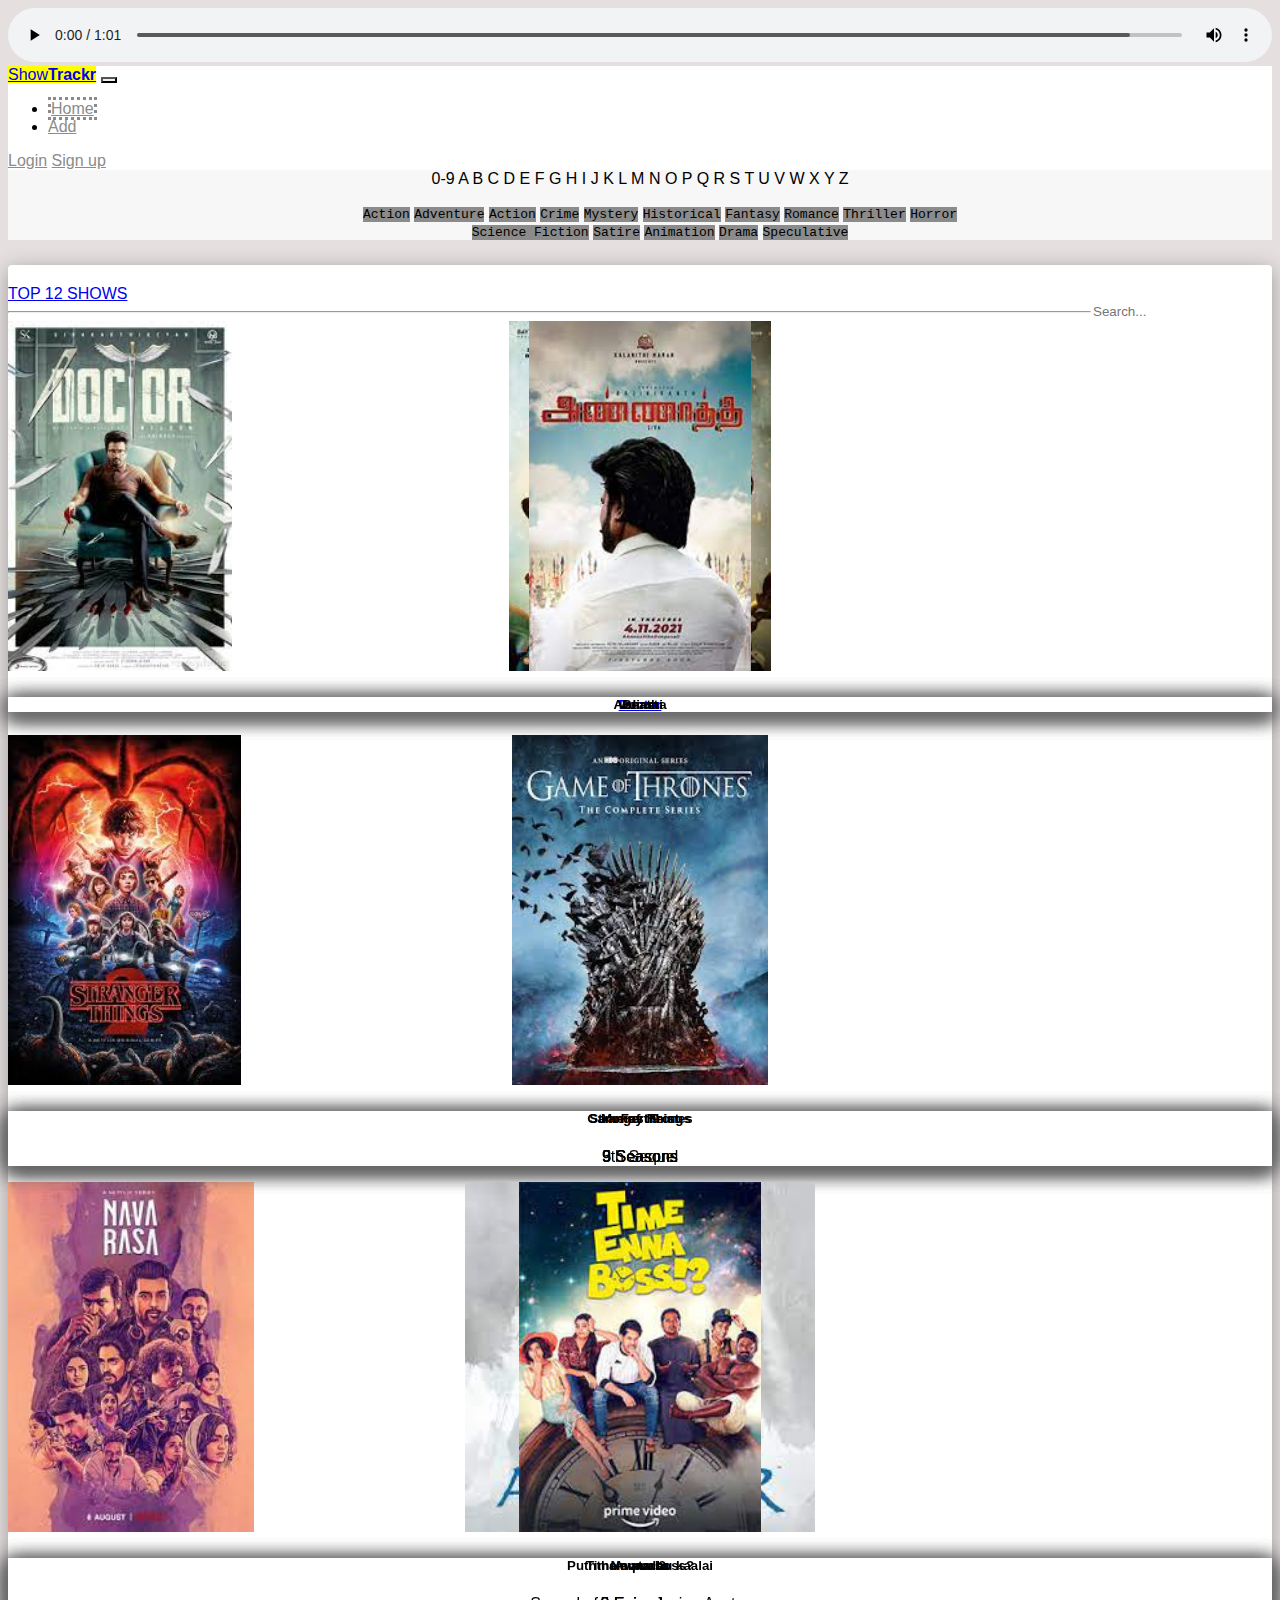
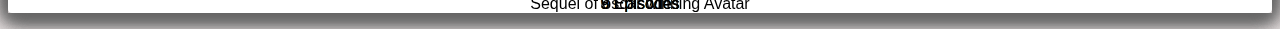
==== index.html @ 8afdfb4f "Update index.html" ====
<!DOCTYPE html>
<html lang="en">
<head>
    
    <meta charset="UTF-8">
    <meta http-equiv="X-UA-Compatible" content="IE=edge">
    <meta name="viewport" content="width=device-width, initial-scale=1.0">
    <title>ShowTrackr</title>
    <link rel="shortcut icon" href="img/title.png ">
    <link href="https://cdn.jsdelivr.net/npm/bootstrap@5.1.0/dist/css/bootstrap.min.css" rel="stylesheet" integrity="sha384-KyZXEAg3QhqLMpG8r+8fhAXLRk2vvoC2f3B09zVXn8CA5QIVfZOJ3BCsw2P0p/We" crossorigin="anonymous">
    <link rel="stylesheet" href="style.css">
    <script src="https://cdn.jsdelivr.net/npm/@popperjs/core@2.9.3/dist/umd/popper.min.js" integrity="sha384-eMNCOe7tC1doHpGoWe/6oMVemdAVTMs2xqW4mwXrXsW0L84Iytr2wi5v2QjrP/xp" crossorigin="anonymous"></script>
<script src="https://cdn.jsdelivr.net/npm/bootstrap@5.1.0/dist/js/bootstrap.min.js" integrity="sha384-cn7l7gDp0eyniUwwAZgrzD06kc/tftFf19TOAs2zVinnD/C7E91j9yyk5//jjpt/" crossorigin="anonymous"></script>
<script src="https://ajax.googleapis.com/ajax/libs/jquery/3.6.0/jquery.min.js"></script>
</head>
    <iframe src="silence.mp3" allow="autoplay" id="audio" style="display: none"></iframe>
    <audio autoplay>
    <source src="audio.mp3" type="audio/mpeg">
  Your browser does not support the audio element.
</audio>
    <audio id="audio" controls="" style="width: 100%;"><source src="audio.mp3" type="audio/mpeg">Please update your browser does not support the audio element.</audio>
    <script type="text/javascript">
function autoplay(){
    var r =confirm("Would You Like To AutoPlay Music?");
    if (r == true) {
        document.getElementById("audio").play();
    }
  }
</script>
<script>autoplay();</script>

<body>
    <nav class="navbar navbar-expand-lg navbar-light bg-light nav-mystyle" style="background-color: white;">
        <div class="container-fluid">
          <a class="navbar-brand" href="#" style="background-color: yellow;">Show<strong>Trackr</strong></a>
          <button class="navbar-toggler" type="button" data-bs-toggle="collapse" data-bs-target="#navbarTogglerDemo02" aria-controls="navbarTogglerDemo02" aria-expanded="false" aria-label="Toggle navigation">
            <span class="navbar-toggler-icon"></span>
          </button>
          <div class="collapse navbar-collapse" id="navbarTogglerDemo02">
            <ul class="navbar-nav me-auto mb-2 mb-lg-0">
              <li class="nav-item">
                <a class="nav-link active" aria-current="page" href="index.html" style="color: rgb(139, 139, 139); border-style: dotted; height:40px">Home</a>
              </li>
              <li class="nav-item">
                <a class="nav-link" href="add.html"  style="color: rgb(139, 139, 139);">Add</a>
              </li>
            </ul>
            <a class="nav-link active" href="login.html" style="color: rgb(139, 139, 139);">Login</a>
                <a class="nav-link active" href="signup.html" style="color: rgb(139, 139, 139);">Sign up</a>
            
          </div>
        </div>
      </nav>
      <div style="text-align: center;background-color: rgb(247, 247, 247);">
        <a style="color: black;text-decoration: none;" href="" >0-9</a>
        <a style="color: black;text-decoration: none;" href="" >A</a>
        <a style="color: black;text-decoration: none;" href="" >B</a>
        <a style="color: black;text-decoration: none;" href="" >C</a>
        <a style="color: black;text-decoration: none;" href="" >D</a>
        <a style="color: black;text-decoration: none;" href="" >E</a>
        <a style="color: black;text-decoration: none;" href="" >F</a>
        <a style="color: black;text-decoration: none;" href="" >G</a>
        <a style="color: black;text-decoration: none;" href="" >H</a>
        <a style="color: black;text-decoration: none;" href="" >I</a>
        <a style="color: black;text-decoration: none;" href="" >J</a>
        <a style="color: black;text-decoration: none;" href="" >K</a>
        <a style="color: black;text-decoration: none;" href="" >L</a>
        <a style="color: black;text-decoration: none;" href="" >M</a> 
        <a style="color: black;text-decoration: none;" href="" >N</a>
        <a style="color: black;text-decoration: none;" href="" >O</a>
        <a style="color: black;text-decoration: none;" href="" >P</a>
        <a style="color: black;text-decoration: none;" href="" >Q</a>
        <a style="color: black;text-decoration: none;" href="" >R</a>
        <a style="color: black;text-decoration: none;" href="" >S</a>
        <a style="color: black;text-decoration: none;" href="" >T</a>
        <a style="color: black;text-decoration: none;" href="" >U</a>
        <a style="color: black;text-decoration: none;" href="" >V</a>
        <a style="color: black;text-decoration: none;" href="" >W</a>
        <a style="color: black;text-decoration: none;" href="" >X</a>
        <a style="color: black;text-decoration: none;" href="" >Y</a>
        <a style="color: black;text-decoration: none;" href="" >Z</a>
        <br>
        <ul class="filters text-center">
      <kbd style="background-color: rgb(139, 139, 139);;"><a href="" style="color: black; text-decoration: none;" type="submit" value="submit" name="submit" id="submit">Action</a></kbd>
      <kbd style="background-color: rgb(139, 139, 139);;"><a href="" style="color: black; text-decoration: none;">Adventure</a></kbd>
      <kbd style="background-color: rgb(139, 139, 139);;"><a href="" style="color: black; text-decoration: none;">Action</a></kbd>
     <kbd style="background-color: rgb(139, 139, 139);;"><a href="" style="color: black; text-decoration: none;">Crime</a></kbd>
      <kbd style="background-color: rgb(139, 139, 139);"><a href="" style="color: black; text-decoration: none;">Mystery</a></kbd>
      <kbd style="background-color: rgb(139, 139, 139);;"><a href="" style="color: black; text-decoration: none;">Historical</a></kbd>
      <kbd style="background-color: rgb(139, 139, 139);;"><a href="" style="color: black; text-decoration: none">Fantasy</a></kbd>
      <kbd style="background-color: rgb(139, 139, 139);;"><a href="" style="color: black; text-decoration: none">Romance</a></kbd>
      <kbd style="background-color: rgb(139, 139, 139);;"><a href="" style="color: black; text-decoration: none">Thriller</a></kbd>
      <kbd style="background-color: rgb(139, 139, 139);;"><a href="" style="color: black; text-decoration: none">Horror</a></kbd>
      <br>
      <kbd style="background-color: rgb(139, 139, 139);;"><a href="" style="color: black; text-decoration: none;">Science Fiction</a></kbd>
      <kbd style="background-color: rgb(139, 139, 139);;"><a href="" style="color: black; text-decoration: none;">Satire</a></kbd>
      <kbd style="background-color: rgb(139, 139, 139);;"><a href="" style="color: black; text-decoration: none;">Animation</a></kbd>
      <kbd style="background-color: rgb(139, 139, 139);;"><a href="" style="color: black; text-decoration: none;">Drama</a></kbd>
      <kbd style="background-color: rgb(139, 139, 139);;"><a href="" style="color: black; text-decoration: none;">
      Speculative</a></kbd>
      </div>
      
      <div class="container box-card" style="background-color:white;">
        <nav class="navbar navbar-expand-lg navbar-light bg-light">
          <div class="container-fluid">
            <a class="navbar-brand" href="#">TOP 12 SHOWS</a>
            </div>
            <form class="d-flex">
              <input class="form-control-sm" placeholder="Search...">
            </form>
        </nav>
        <hr>
        <div class="row row-cols-1 row-cols-md-4 g-4">
          <div class="col">
          <a href="beast.html">
           <div class="card action">
              <div class="flip-card-inner">
                <div class="flip-card-front">
                  <img src="img/beast.jpeg" class="card-img-top img-responsive" alt="beast">
                  <div class="card-body">
                    <h5 class="card-title">Beast</h5>
                    <p class="card-text"></p>
                  </div>
                </div>
                <div class="flip-card-back">
                 <a  href="https://en.wikipedia.org/wiki/Vijay_(actor)" target="_blank" style="text-decoration: none;"> <h1 style="color: black;">தளபதி</h1></a>
                </div>
              </div>
              </div>
            </a>
          </div>
          <div class="col">
            <a href="valimai.html">
            <div class="card">
              <div class="flip-card-inner">
                <div class="flip-card-front">
              <img  src="img/valimai.jpeg" class="card-img-top img-responsive" alt="valimai">
              <div class="card-body">
                <h5 class="card-title">Valimai</h5>
                <p class="card-text"></p>
              </div>
              </div>
              <div class="flip-card-back">
                <h1 style="color: black;">தல</h1>
              </div>
            </div>
          </div>
          </a>
          </div>
          <div class="col">
            <div class="card">
              <a href="annatha.html">
              <div class="flip-card-inner">
                <div class="flip-card-front">
              <img src="img/annatha.jpeg" class="card-img-top" alt="annatha">
              <div class="card-body">
                <h5 class="card-title">Annatha</h5>
                <p class="card-text"></p>
              </div>
            </div>
            <div class="flip-card-back">
              <h1 style="color: black;">தலைவர்</h1>
            </div>
          </div>
        </div>
      </a>
        </div>
          <div class="col">
            <a href="doctor.html">
            <div class="card">
              <img src="img/doctor.jpeg" class="card-img-top" alt="...">
              <div class="card-body">
                <h5 class="card-title">Doctor</h5>
                <p class="card-text"></p>
              </div>
            </div>
          </div>
        </a>
        </div>

        <div class="row row-cols-1 row-cols-md-4 g-4">
          <div class="col">
            <div class="card">
              <div class="flip-card-inner">
                <div class="flip-card-front">
              <img src="img/f9.jpeg" class="card-img-top" alt="ff9">
              <div class="card-body">
                <h5 class="card-title">Fast 9</h5>
                <p class="card-text">9th Sequel</p>
              </div>
            </div>
            <div class="flip-card-back">
              <h1 style="color: black;">Fast & Furious 9</h1>
            </div>
          </div>
        </div>
        </div>
          <div class="col">
            <div class="card">
              <div class="flip-card-inner">
                <div class="flip-card-front">
              <img src="img/moneyheist.jpeg" class="card-img-top" alt="moneyheist">
              <div class="card-body">
                <h5 class="card-title">Money Heist</h5>
                <p class="card-text">5 Seasons</p>
              </div>
            </div>
            <div class="flip-card-back">
              <h1 style="color: black;">Netflix Series</h1>
            </div>
          </div>
        </div>
        </div>
          <div class="col">
            <div class="card">
              <div class="flip-card-inner">
                <div class="flip-card-front">
              <img src="img/got.jpeg" class="card-img-top" alt="Game of thrones">
              <div class="card-body">
                <h5 class="card-title">Game of thrones</h5>
                <p class="card-text">9 Seasons</p>
              </div>
            </div>
            <div class="flip-card-back">
              <h1 style="color: black;">HBO SERIES</h1>
            </div>
          </div>
        </div>
        </div>
          <div class="col">
            <div class="card">
              <img src="img/st.jpeg" class="card-img-top" alt="stranger things">
              <div class="card-body">
                <h5 class="card-title">Stranger Things</h5>
                <p class="card-text">3 Seasons</p>
              </div>
            </div>
          </div>
        </div>
        <div class="row row-cols-1 row-cols-md-4 g-4">
          <div class="col">
            <div class="card">
              <div class="flip-card-inner">
                <div class="flip-card-front">
              <img src="img/avatar.jpeg" class="card-img-top" alt="Avatar 2">
              <div class="card-body">
                <h5 class="card-title">Avatar 2</h5>
                <p class="card-text">Sequel of oscar winning Avatar</p>
              </div>
            </div>
            <div class="flip-card-back">
              <h1 style="color: black;">James Cameroon</h1>
            </div>
          </div>
        </div>
        </div>
          <div class="col">
            <div class="card">
              <div class="flip-card-inner">
                <div class="flip-card-front">
              <img src="img/ppk.jpeg" class="card-img-top" alt="putham pudhu kalai">
              <div class="card-body">
                <h5 class="card-title">Puththam pudhu kaalai</h5>
                <p class="card-text">5 Episodes</p>
              </div>
            </div>
            <div class="flip-card-back">
              <h1 style="color: black;">Multi Starrer</h1>
            </div>
          </div>
        </div>
        </div>
           
          <div class="col">
            <div class="card">
              <div class="flip-card-inner">
                <div class="flip-card-front">
              <img src="img/timeenna.jpeg" class="card-img-top" alt="time enaa">
              <div class="card-body">
                <h5 class="card-title">Time enna boss?</h5>
                <p class="card-text">8 Episodes</p>
              </div>
            </div>
            <div class="flip-card-back">
              <h1 style="color: black;">பரத் Web Series</h1>
            </div>
          </div>
        </div>
        </div>
          <div class="col">
            <div class="card">
              <img src="img/navarasa.jpeg" class="card-img-top" alt="nvarasa">
              <div class="card-body">
                <h5 class="card-title">Navarasa</h5>
                <p class="card-text">9 Episodes</p>
              </div>
            </div>
          </div>
        </div>
        </div>
          <audio autoplay>
  

        
</body>

</html>
---- style.css ----
.card #card :hover{
    background-color: transparent;
    perspective: 1000px;
  }

  /* The flip card container - set the width and height to whatever you want. We have added the border property to demonstrate that the flip itself goes out of the box on hover (remove perspective if you don't want the 3D effect */
.flip-card {
    
    width: 300px;
    height: 200px;
    border: 1px solid #f1f1f1;
    perspective: 1000px; /* Remove this if you don't want the 3D effect */
  }
  
  /* This container is needed to position the front and back side */
  .flip-card-inner {
    position: relative;
    width: 100%;
    height: 100%;
    text-align: center;
    transition: transform 0.8s;
    transform-style: preserve-3d;
  }
  
  /* Do an horizontal flip when you move the mouse over the flip box container */
  .card:hover .flip-card-inner {
    transform: rotateY(180deg);
  }
  
  /* Position the front and back side */
  .flip-card-front, .flip-card-back {
    position: absolute;
    width: 100%;
    height: 100%;
    -webkit-backface-visibility: hidden; /* Safari */
    backface-visibility: hidden;
  }
  
  /* Style the front side (fallback if image is missing) */
  .flip-card-front {
    background-color: #bbb;
    color: black;
  }
  
  /* Style the back side */
  .flip-card-back {
    background-color: rgb(255, 255, 255);
    color: white;
    transform: rotateY(180deg);
  
  }
body{
    background-color: rgba(228, 222, 222, 0.966);
    font-family: Arial, Helvetica, sans-serif;
}
img{
    height: 350px;
}
input.form-control-sm{
    float: right;
    clear: both;
    background-color: transparent;
    border: 0px solid;
  } 
.navbar-expand-lg .navbar-collapse {
    background-color: white;
}
.navbar>.container, .navbar>.container-fluid, .navbar>.container-lg, .navbar>.container-md, .navbar>.container-sm, .navbar>.container-xl, .navbar>.container-xxl {
    background-color: white;
}
.bg-light {
    --bs-bg-opacity: 1;
     background-color: white!important; 
}
.nav-mystyle{
    margin: 0!important;
    padding: 0!important;

}
#title-nav{
    padding: 10px 10px 10px 7px;

}
.nav-border{
    padding: 10px 10px 10px 10px;

}
.container-fluid{
    padding: 0!important;

}
    .input.form-control-sm::placeholder{
      color:white;

    }
.card-title {
    text-align: center;
}
.card-text{
    text-align: center;
}
.signin{
    margin-top: 100px;
}
.strike {
    display: block;
    text-align: center;
    overflow: hidden;
    white-space: nowrap; 
}

.strike > span {
    position: relative;
    display: inline-block;
}

.strike > span:before,
.strike > span:after {
    content: "";
    position: absolute;
    top: 50%;
    width: 9999px;
    height: 1px;
    background: rgb(196, 196, 196);
}

.strike > span:before {
    right: 100%;
    margin-right: 15px;
}

.strike > span:after {
    left: 100%;
    margin-left: 15px;
}
button{
    border-radius: 0 !important;
  }
  input.form-control-sm:focus, textarea:focus, select:focus{
    outline: none;
}
.card-body{
box-shadow: 0px 4px 20px 0px #666666;}

.box-card {
    margin-top: 2%;
    background-color: #fff;
    padding-top: 20px;
    border-radius: 4px;
    box-shadow: 0px 4px 20px 0px #9e9b9b;
    
}

h1{
    color: white;
    text-shadow: -1px -1px 0 rgb(255, 255, 255), 1px -1px 0 rgb(255, 255, 255), -1px 1px 0 rgb(255, 255, 255), 1px 1px 0 rgb(255, 255, 255);
}
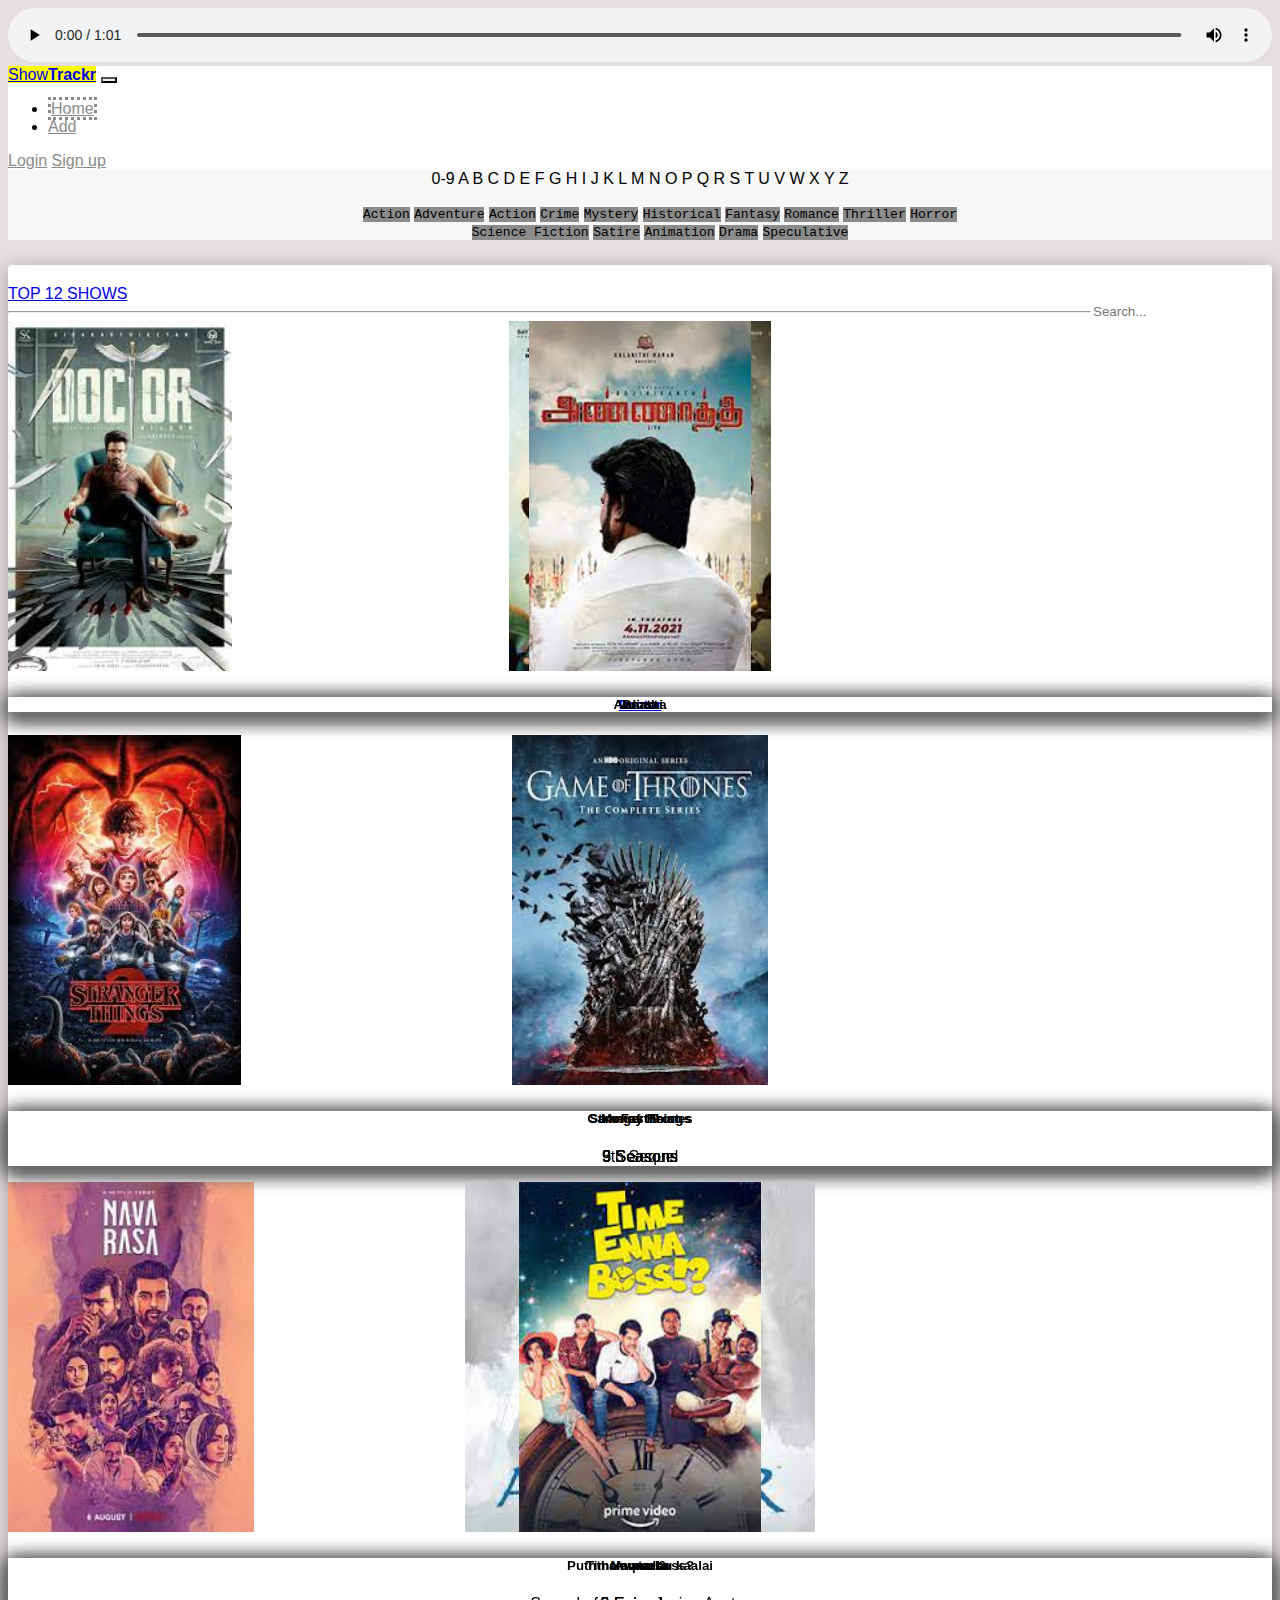
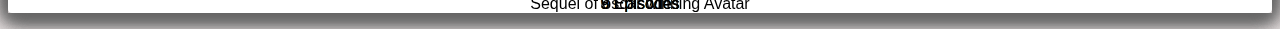
==== commit c6ee77a6: "Update index.html" ====
--- a/index.html
+++ b/index.html
@@ -12,13 +12,6 @@
     <script src="https://cdn.jsdelivr.net/npm/@popperjs/core@2.9.3/dist/umd/popper.min.js" integrity="sha384-eMNCOe7tC1doHpGoWe/6oMVemdAVTMs2xqW4mwXrXsW0L84Iytr2wi5v2QjrP/xp" crossorigin="anonymous"></script>
 <script src="https://cdn.jsdelivr.net/npm/bootstrap@5.1.0/dist/js/bootstrap.min.js" integrity="sha384-cn7l7gDp0eyniUwwAZgrzD06kc/tftFf19TOAs2zVinnD/C7E91j9yyk5//jjpt/" crossorigin="anonymous"></script>
 <script src="https://ajax.googleapis.com/ajax/libs/jquery/3.6.0/jquery.min.js"></script>
-</head>
-    <iframe src="silence.mp3" allow="autoplay" id="audio" style="display: none"></iframe>
-    <audio autoplay>
-    <source src="audio.mp3" type="audio/mpeg">
-  Your browser does not support the audio element.
-</audio>
-    <audio id="audio" controls="" style="width: 100%;"><source src="audio.mp3" type="audio/mpeg">Please update your browser does not support the audio element.</audio>
     <script type="text/javascript">
 function autoplay(){
     var r =confirm("Would You Like To AutoPlay Music?");
@@ -28,6 +21,9 @@
   }
 </script>
 <script>autoplay();</script>
+    </head>
+    <audio id="audio" controls="" style="width: 100%;"><source src="audio.mp3" type="audio/mpeg">Please update your browser does not support the audio element.</audio>
+
 
 <body>
     <nav class="navbar navbar-expand-lg navbar-light bg-light nav-mystyle" style="background-color: white;">
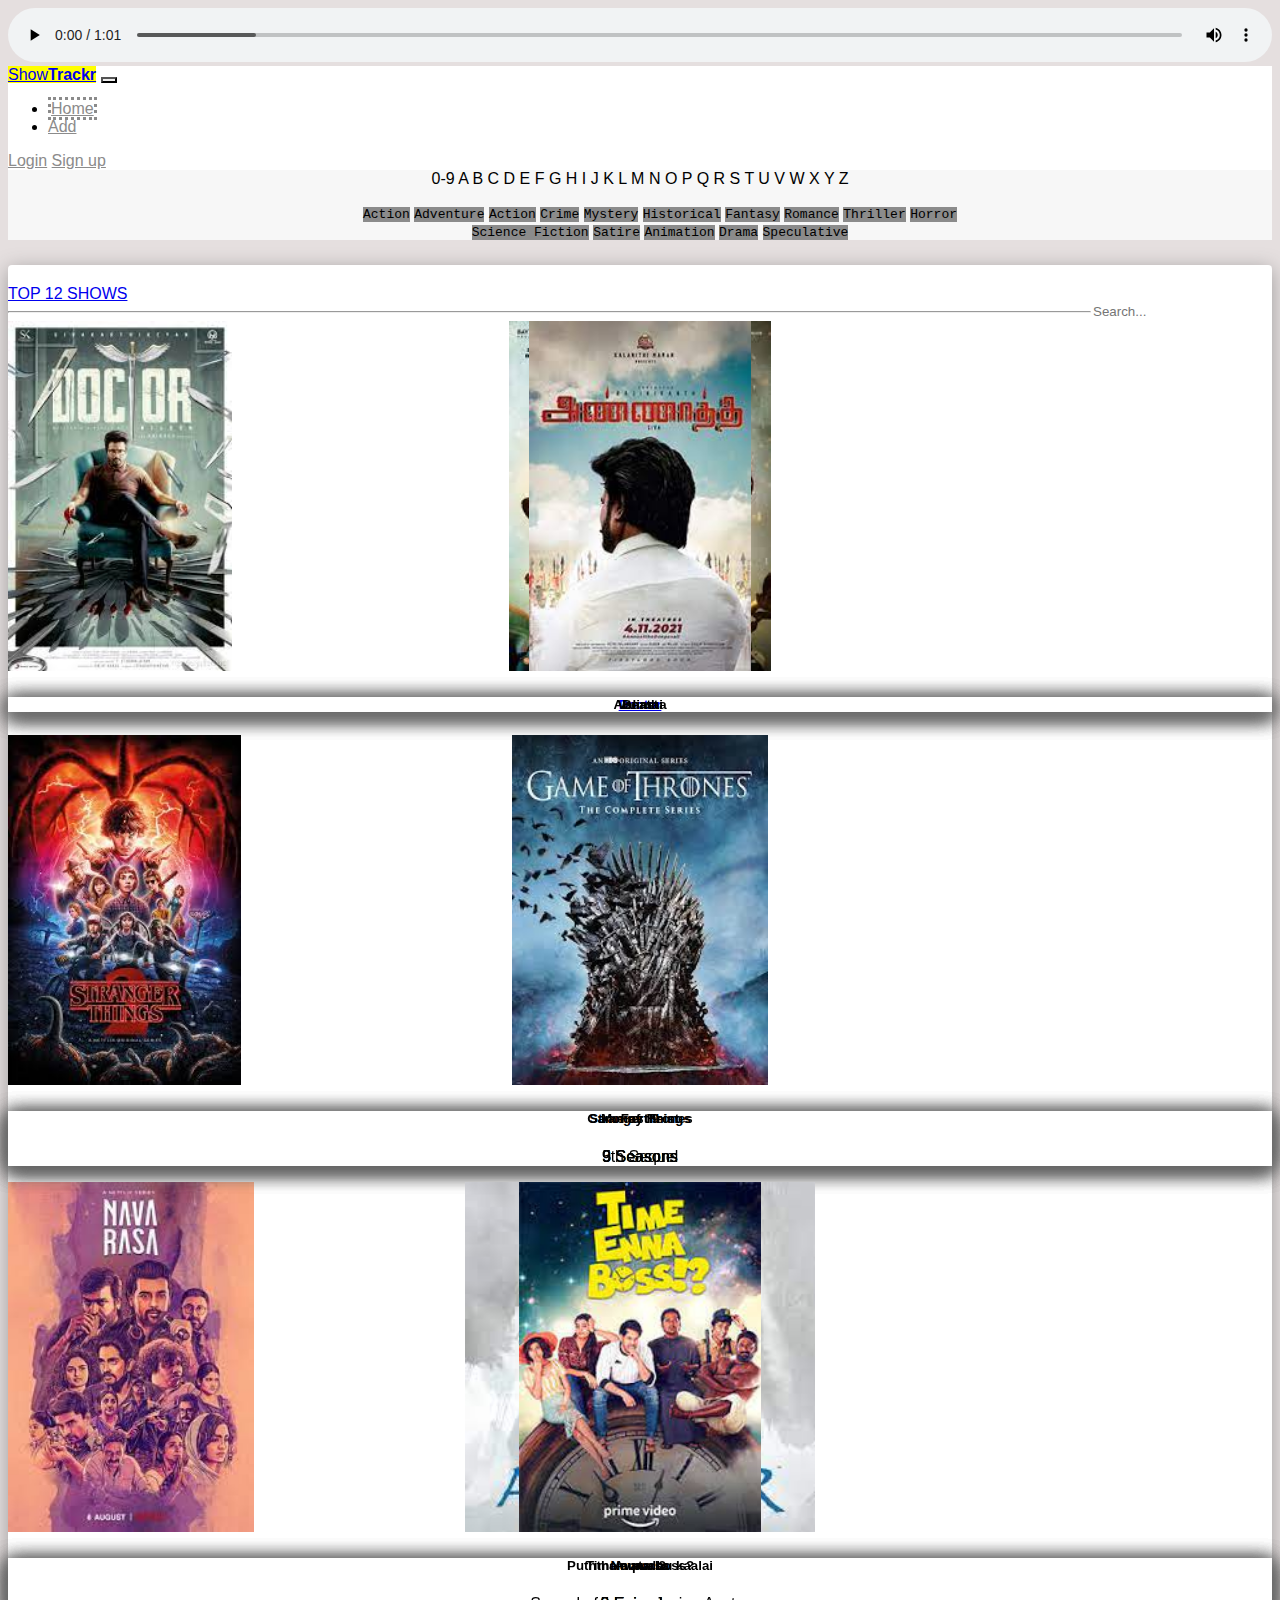
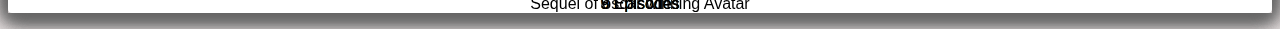
==== commit 24d6d227: "Update index.html" ====
--- a/index.html
+++ b/index.html
@@ -20,8 +20,9 @@
     }
   }
 </script>
-<script>autoplay();</script>
+
     </head>
+    <script>autoplay();</script>
     <audio id="audio" controls="" style="width: 100%;"><source src="audio.mp3" type="audio/mpeg">Please update your browser does not support the audio element.</audio>
 
 
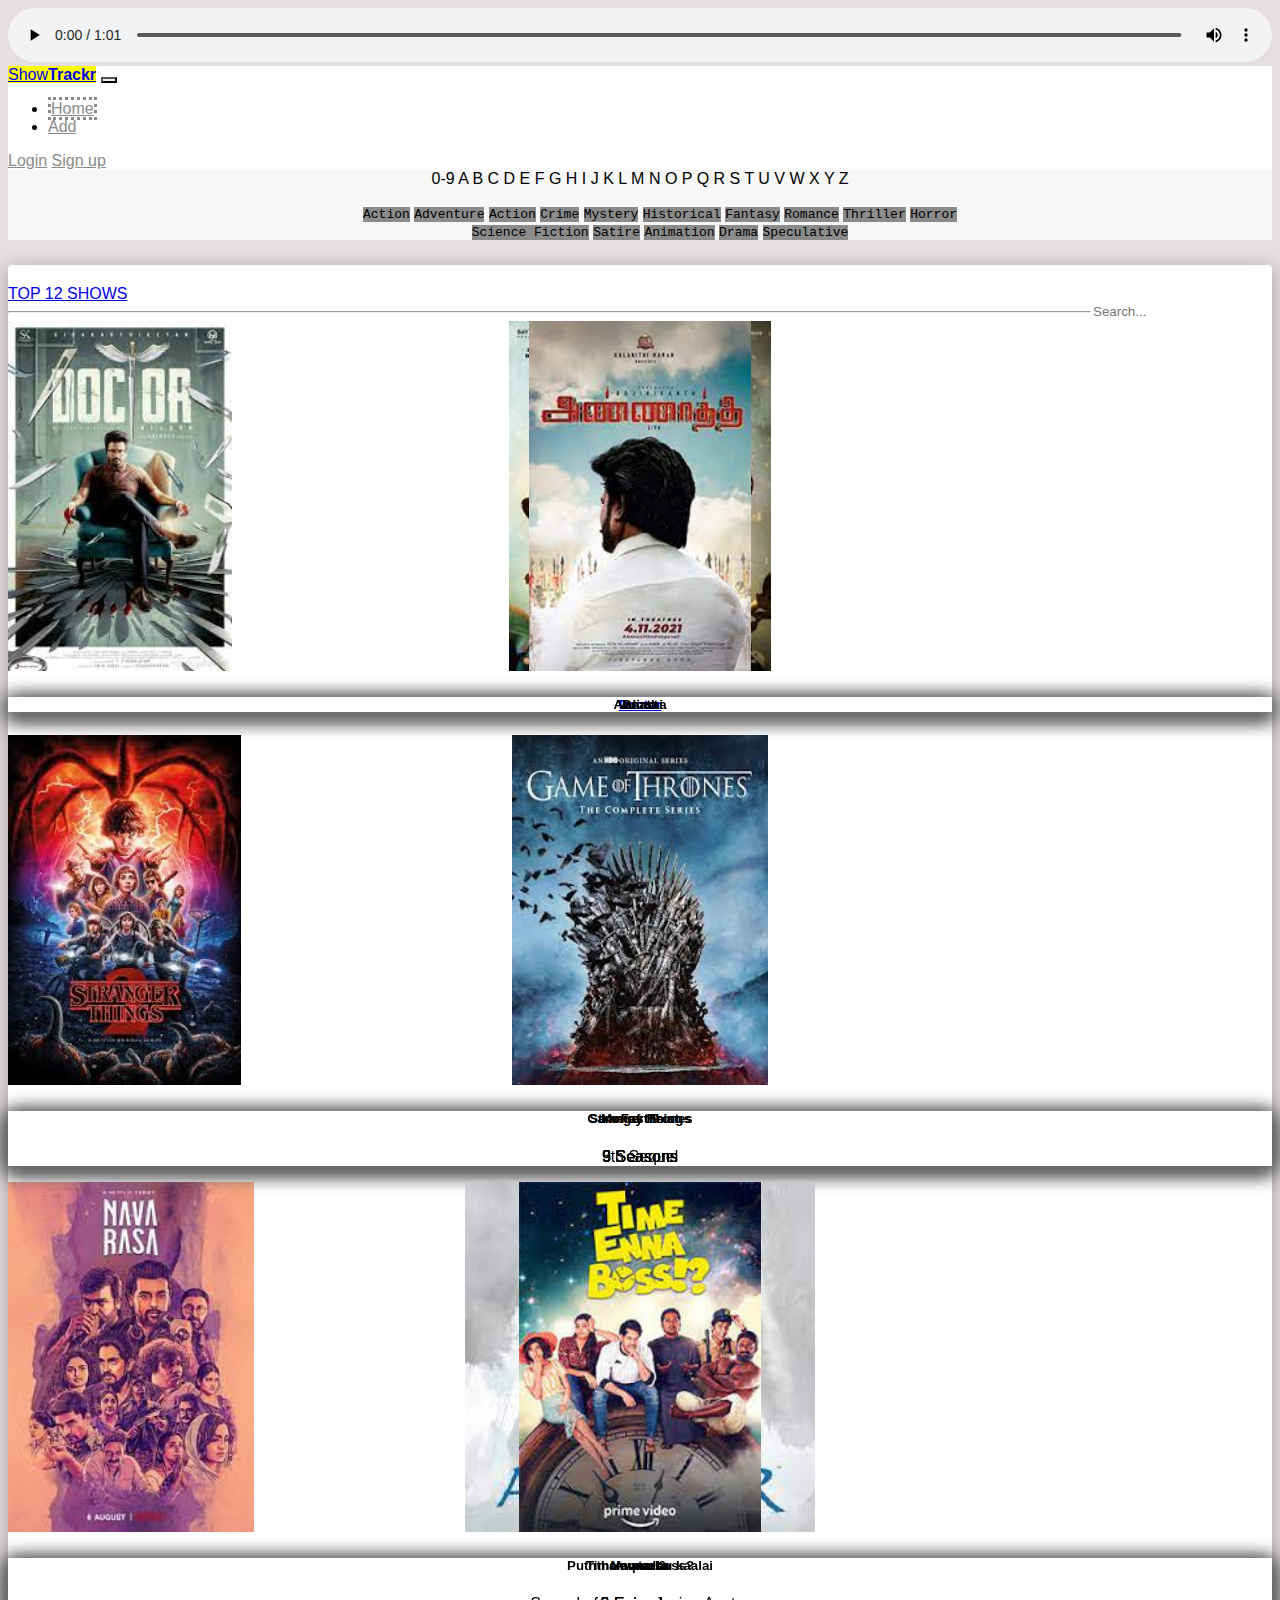
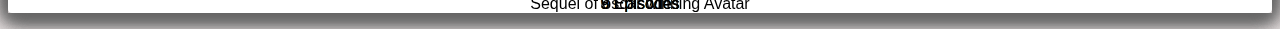
==== commit bed79aed: "Update index.html" ====
--- a/index.html
+++ b/index.html
@@ -22,7 +22,6 @@
 </script>
 
     </head>
-    <script>autoplay();</script>
     <audio id="audio" controls="" style="width: 100%;"><source src="audio.mp3" type="audio/mpeg">Please update your browser does not support the audio element.</audio>
 
 
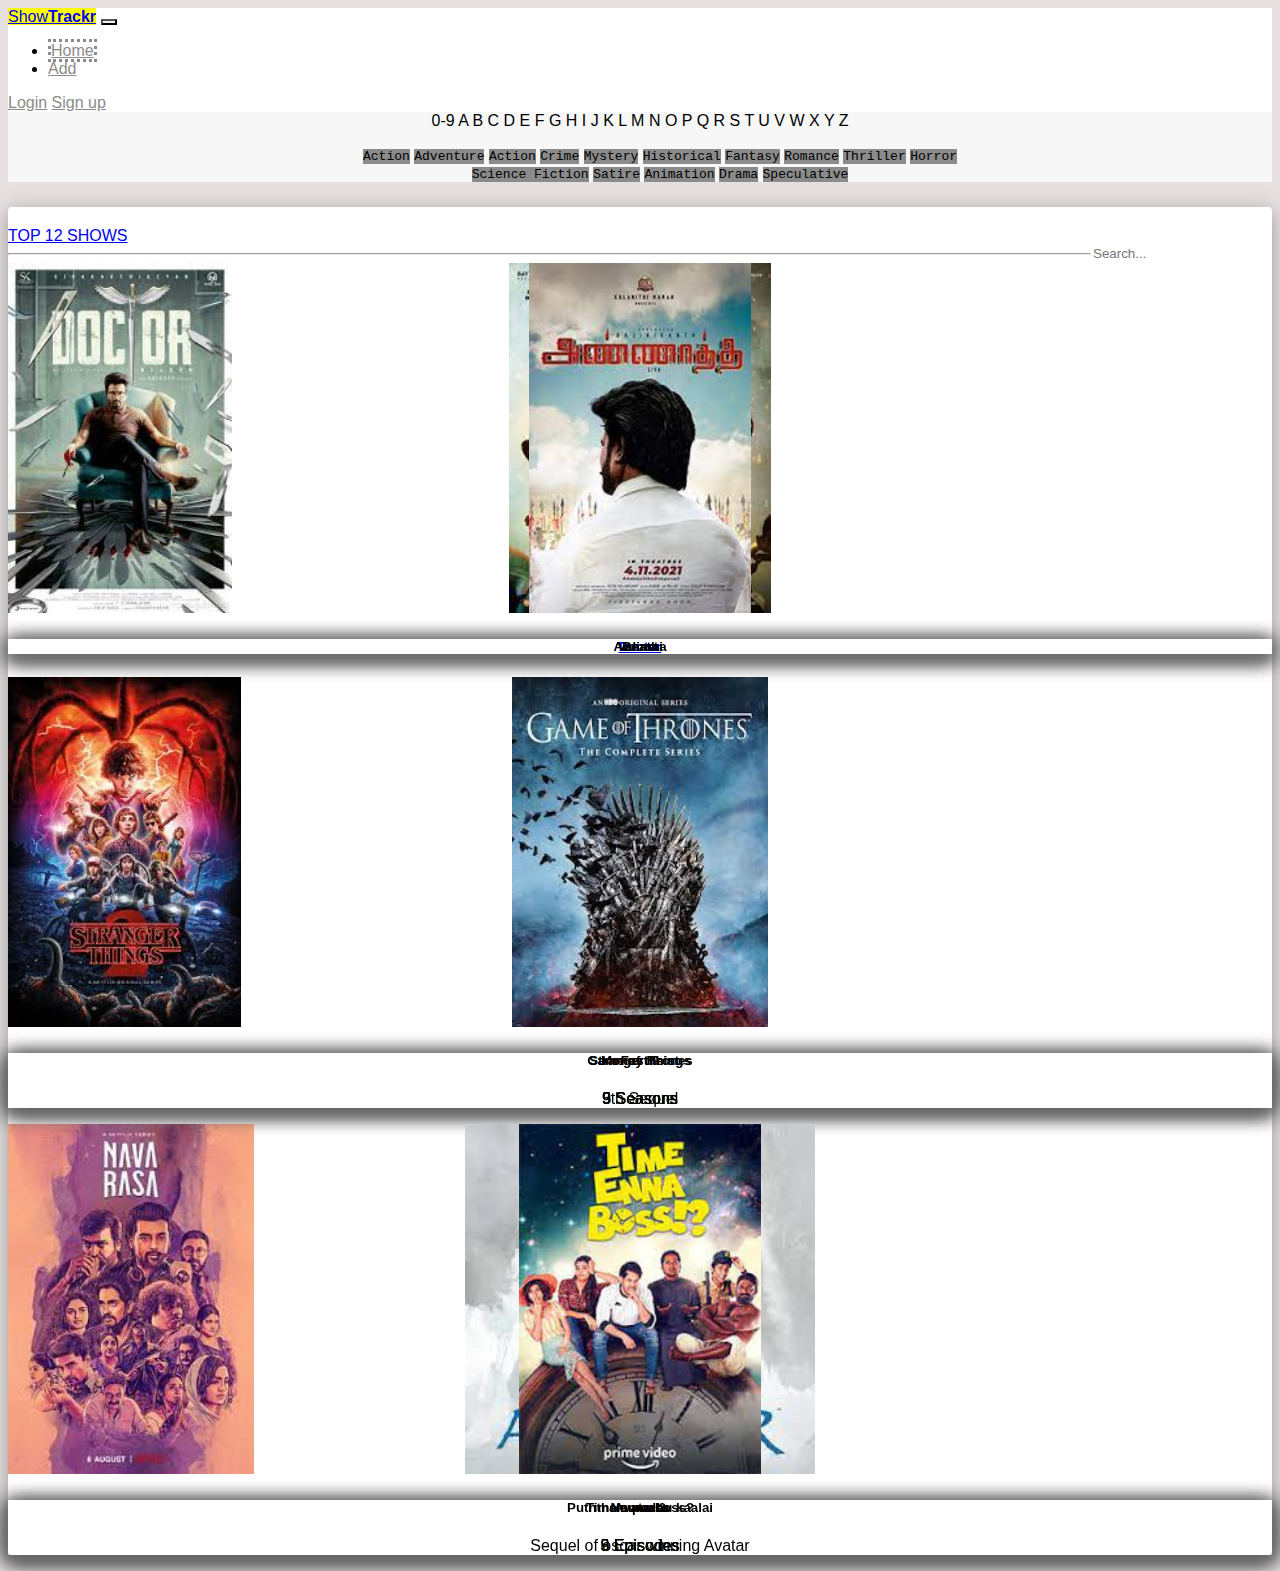
==== commit 3a621769: "Update index.html" ====
--- a/index.html
+++ b/index.html
@@ -12,17 +12,13 @@
     <script src="https://cdn.jsdelivr.net/npm/@popperjs/core@2.9.3/dist/umd/popper.min.js" integrity="sha384-eMNCOe7tC1doHpGoWe/6oMVemdAVTMs2xqW4mwXrXsW0L84Iytr2wi5v2QjrP/xp" crossorigin="anonymous"></script>
 <script src="https://cdn.jsdelivr.net/npm/bootstrap@5.1.0/dist/js/bootstrap.min.js" integrity="sha384-cn7l7gDp0eyniUwwAZgrzD06kc/tftFf19TOAs2zVinnD/C7E91j9yyk5//jjpt/" crossorigin="anonymous"></script>
 <script src="https://ajax.googleapis.com/ajax/libs/jquery/3.6.0/jquery.min.js"></script>
-    <script type="text/javascript">
-function autoplay(){
-    var r =confirm("Would You Like To AutoPlay Music?");
-    if (r == true) {
-        document.getElementById("audio").play();
-    }
-  }
-</script>
+<iframe src="silence.mp3" allow="autoplay" id="audio" style="display: none"></iframe>
+    <audio autoplay>
+    <source src="audio.mp3" type="audio/mpeg">
+  Your browser does not support the audio element.
+</audio>
 
     </head>
-    <audio id="audio" controls="" style="width: 100%;"><source src="audio.mp3" type="audio/mpeg">Please update your browser does not support the audio element.</audio>
 
 
 <body>
